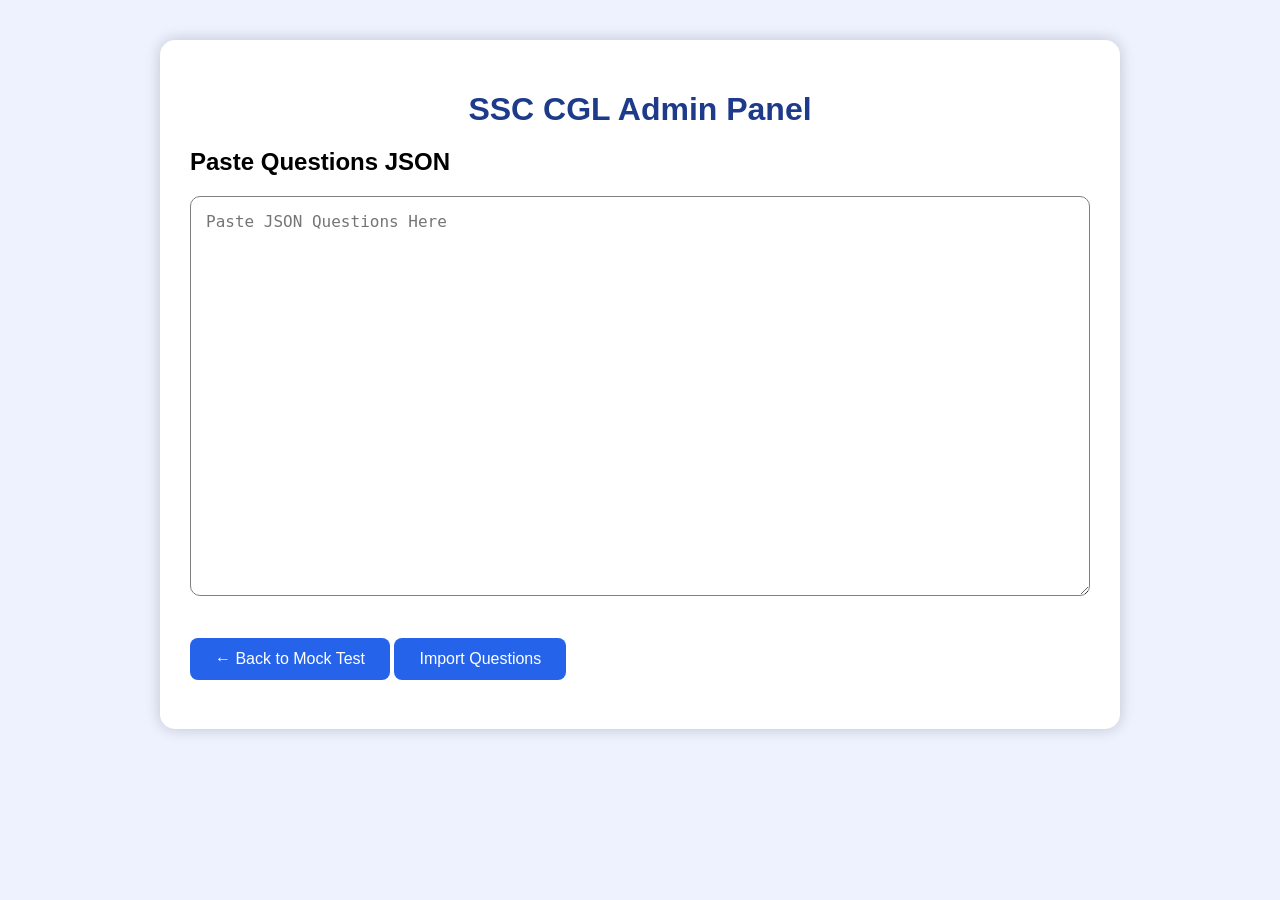
==== admin.html @ 4bc1fd04 "first commit" ====
<!DOCTYPE html>
<html lang="en">

<head>

    <meta charset="UTF-8">

    <meta name="viewport" content="width=device-width, initial-scale=1.0">
    

    <title>SSC CGL Admin Panel</title>

    <link rel="stylesheet" href="style.css">

</head>

<body>

    <div class="container">

        <h1>SSC CGL Admin Panel</h1>

        <h2>Paste Questions JSON</h2>

        <!-- Large Text Area -->

        <textarea 
            id="jsonInput"
            placeholder="Paste JSON Questions Here"
        ></textarea>

        <br><br>

        <!-- Import Button -->

        <button onclick="window.location.href='index.html'">
             ← Back to Mock Test
        </button>

        <button id="importBtn">

            Import Questions

        </button>
        

        <!-- Success Message -->

        <h3 id="message"></h3>

    </div>

    <script src="admin.js"></script>

</body>

</html>
---- style.css ----
body{

    background-color: #eef2ff;

    font-family: Arial, sans-serif;

    margin: 0;

    padding: 0;
}



/* Main Container */

.container{

    width: 80%;

    max-width: 900px;

    margin: 40px auto;

    background-color: white;

    padding: 30px;

    border-radius: 15px;

    box-shadow: 0px 0px 15px rgba(0,0,0,0.2);
}



/* Heading */

h1{

    text-align: center;

    color: #1e3a8a;

    margin-bottom: 10px;
}



/* Timer */

#timer{

    text-align: center;

    color: red;

    font-size: 24px;

    font-weight: bold;

    margin-bottom: 20px;

    display: none;
}



/* Buttons */

button{

    background-color: #2563eb;

    color: white;

    border: none;

    padding: 12px 25px;

    border-radius: 8px;

    cursor: pointer;

    font-size: 16px;

    transition: 0.3s;

    margin-top: 20px;
}



button:hover{

    background-color: #1d4ed8;

    transform: scale(1.03);
}



/* Question Box */

#questionBox{

    display: none;
}



/* Each Question Card */

.question{

    background-color: #f8fafc;

    padding: 20px;

    margin-bottom: 25px;

    border-radius: 12px;

    border-left: 6px solid #2563eb;

    box-shadow: 0px 2px 8px rgba(0,0,0,0.1);
}



/* Question Text */

.question h3{

    margin-bottom: 15px;

    color: #111827;
}



/* Options */

label{

    display: block;

    padding: 10px;

    margin-bottom: 10px;

    border-radius: 8px;

    cursor: pointer;

    transition: 0.2s;
}



/* Hover On Options */

label:hover{

    background-color: #dbeafe;
}



/* Radio Button */

input[type="radio"]{

    margin-right: 10px;
}



/* Result */

#result{

    text-align: center;

    color: green;

    margin-top: 30px;

    font-size: 28px;

    font-weight: bold;
}

/* Admin panel */

textarea{

    width: 100%;

    height: 400px;

    padding: 15px;

    font-size: 16px;

    border-radius: 10px;

    border: 1px solid gray;

    resize: vertical;

    box-sizing: border-box;
}

/*  */

.review-box{

    background-color: #f8fafc;

    padding: 20px;

    margin-top: 20px;

    border-radius: 10px;

    border-left: 5px solid #2563eb;

    text-align: left;

    box-shadow: 0px 2px 8px rgba(0,0,0,0.1);
}



.review-box h3{

    color: #111827;
}



.review-box p{

    font-size: 16px;

    line-height: 1.6;
}

/* Navigation Palette */

#palette{

    display: flex;

    flex-wrap: wrap;

    gap: 10px;

    margin-bottom: 25px;
}



/* Palette Buttons */

.palette-btn{

    width: 45px;

    height: 45px;

    border-radius: 50%;

    border: none;

    background-color: gray;

    color: white;

    cursor: pointer;

    font-weight: bold;

    transition: 0.3s;
}



/* Hover */

.palette-btn:hover{

    transform: scale(1.1);
}



/* Attempted Question */

.attempted{

    background-color: green !important;
}

/* Navigation Buttons */

#navigationButtons{

    display: flex;

    justify-content: space-between;

    margin-top: 20px;
}

/* mobile view */

/* MOBILE RESPONSIVE */

@media(max-width: 768px){

    .container{

        width: 95% !important;

        padding: 15px !important;

        margin: 10px auto !important;
    }



    h1{

        font-size: 24px !important;

        text-align: center;
    }



    #palette{

        justify-content: center;

        gap: 8px;
    }



    .palette-btn{

        width: 38px;

        height: 38px;

        font-size: 14px;
    }



    button{

        width: 100%;

        margin-top: 10px;
    }



    #navigationButtons{

        display: flex;

        flex-direction: column;

        gap: 10px;
    }



    .question{

        padding: 15px !important;
    }



    .question h3{

        font-size: 18px;

        line-height: 1.5;
    }



    label{

        display: block;

        margin-top: 10px;

        line-height: 1.5;
    }



    textarea{

        width: 100%;

        height: 300px;
    }



    #timer{

        font-size: 20px;
    }

}
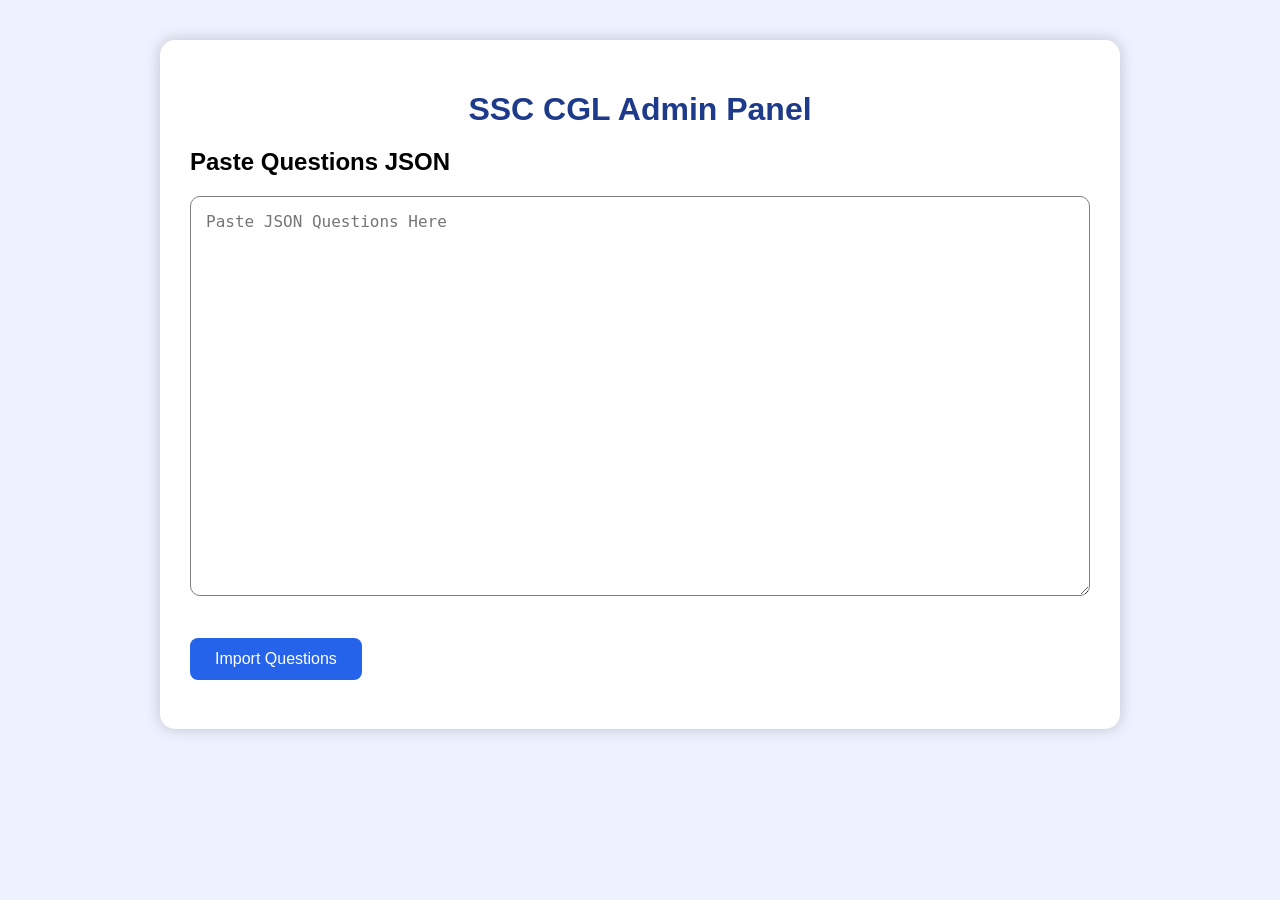
==== commit 32211004: "Updated UI and SSC CGL scoring" ====
--- a/admin.html
+++ b/admin.html
@@ -33,10 +33,6 @@
 
         <!-- Import Button -->
 
-        <button onclick="window.location.href='index.html'">
-             ← Back to Mock Test
-        </button>
-
         <button id="importBtn">
 
             Import Questions
@@ -47,6 +43,7 @@
         <!-- Success Message -->
 
         <h3 id="message"></h3>
+        <h3 id="successMessage"></h3>
 
     </div>
 
--- a/style.css
+++ b/style.css
@@ -214,209 +214,258 @@
 
 .review-box{
 
+    background: white;
+
+    padding: 25px;
+
+    margin-top: 25px;
+
+    border-radius: 18px;
+
+    border-left: 8px solid #2563eb;
+
+    text-align: left;
+
+    box-shadow: 0px 6px 20px rgba(0,0,0,0.15);
+}
+
+
+
+.review-box h3{
+
+    color: #1e3a8a;
+
+    font-size: 22px;
+
+    margin-bottom: 15px;
+
+    border-bottom: 2px solid #e5e7eb;
+
+    padding-bottom: 10px;
+}
+
+
+
+.review-box p{
+
+    font-size: 17px;
+
+    line-height: 1.8;
+
+    color: #334155;
+}
+
+/* Navigation Palette */
+
+#palette{
+
+    display: flex;
+
+    flex-wrap: wrap;
+
+    gap: 10px;
+
+    margin-bottom: 25px;
+}
+
+
+
+/* Palette Buttons */
+
+.palette-btn{
+
+    width: 45px;
+
+    height: 45px;
+
+    border-radius: 50%;
+
+    border: none;
+
+    background-color: gray;
+
+    color: white;
+
+    cursor: pointer;
+
+    font-weight: bold;
+
+    transition: 0.3s;
+}
+
+
+
+/* Hover */
+
+.palette-btn:hover{
+
+    transform: scale(1.1);
+}
+
+
+
+/* Attempted Question */
+
+.attempted{
+
+    background-color: green !important;
+}
+
+/* Navigation Buttons */
+
+#navigationButtons{
+
+    display: flex;
+
+    justify-content: space-between;
+
+    margin-top: 20px;
+}
+
+/* mobile view */
+
+/* MOBILE RESPONSIVE */
+
+@media(max-width: 768px){
+
+    .container{
+
+        width: 95% !important;
+
+        padding: 15px !important;
+
+        margin: 10px auto !important;
+    }
+
+
+
+    h1{
+
+        font-size: 24px !important;
+
+        text-align: center;
+    }
+
+
+
+    #palette{
+
+        justify-content: center;
+
+        gap: 8px;
+    }
+
+
+
+    .palette-btn{
+
+        width: 38px;
+
+        height: 38px;
+
+        font-size: 14px;
+    }
+
+
+
+    button{
+
+        width: 100%;
+
+        margin-top: 10px;
+    }
+
+
+
+    #navigationButtons{
+
+        display: flex;
+
+        flex-direction: column;
+
+        gap: 10px;
+    }
+
+
+
+    .question{
+
+        padding: 15px !important;
+    }
+
+
+
+    .question h3{
+
+        font-size: 18px;
+
+        line-height: 1.5;
+    }
+
+
+
+    label{
+
+        display: block;
+
+        margin-top: 10px;
+
+        line-height: 1.5;
+    }
+
+
+
+    textarea{
+
+        width: 100%;
+
+        height: 300px;
+    }
+
+
+
+    #timer{
+
+        font-size: 20px;
+    }
+
+    
+}
+
+/* RESULT TABLE */
+
+.review-box table{
+
+    width: 100%;
+
+    border-collapse: collapse;
+
+    margin-top: 20px;
+}
+
+.review-box th{
+
+    background-color: #2563eb;
+
+    color: white;
+
+    padding: 14px;
+
+    font-size: 16px;
+}
+
+.review-box td{
+
+    padding: 16px;
+
+    border-bottom: 1px solid #e5e7eb;
+
+    font-size: 18px;
+
+    font-weight: bold;
+}
+
+.review-box tr:hover{
+
     background-color: #f8fafc;
-
-    padding: 20px;
-
-    margin-top: 20px;
-
-    border-radius: 10px;
-
-    border-left: 5px solid #2563eb;
-
-    text-align: left;
-
-    box-shadow: 0px 2px 8px rgba(0,0,0,0.1);
-}
-
-
-
-.review-box h3{
-
-    color: #111827;
-}
-
-
-
-.review-box p{
-
-    font-size: 16px;
-
-    line-height: 1.6;
-}
-
-/* Navigation Palette */
-
-#palette{
-
-    display: flex;
-
-    flex-wrap: wrap;
-
-    gap: 10px;
-
-    margin-bottom: 25px;
-}
-
-
-
-/* Palette Buttons */
-
-.palette-btn{
-
-    width: 45px;
-
-    height: 45px;
-
-    border-radius: 50%;
-
-    border: none;
-
-    background-color: gray;
-
-    color: white;
-
-    cursor: pointer;
-
-    font-weight: bold;
-
-    transition: 0.3s;
-}
-
-
-
-/* Hover */
-
-.palette-btn:hover{
-
-    transform: scale(1.1);
-}
-
-
-
-/* Attempted Question */
-
-.attempted{
-
-    background-color: green !important;
-}
-
-/* Navigation Buttons */
-
-#navigationButtons{
-
-    display: flex;
-
-    justify-content: space-between;
-
-    margin-top: 20px;
-}
-
-/* mobile view */
-
-/* MOBILE RESPONSIVE */
-
-@media(max-width: 768px){
-
-    .container{
-
-        width: 95% !important;
-
-        padding: 15px !important;
-
-        margin: 10px auto !important;
-    }
-
-
-
-    h1{
-
-        font-size: 24px !important;
-
-        text-align: center;
-    }
-
-
-
-    #palette{
-
-        justify-content: center;
-
-        gap: 8px;
-    }
-
-
-
-    .palette-btn{
-
-        width: 38px;
-
-        height: 38px;
-
-        font-size: 14px;
-    }
-
-
-
-    button{
-
-        width: 100%;
-
-        margin-top: 10px;
-    }
-
-
-
-    #navigationButtons{
-
-        display: flex;
-
-        flex-direction: column;
-
-        gap: 10px;
-    }
-
-
-
-    .question{
-
-        padding: 15px !important;
-    }
-
-
-
-    .question h3{
-
-        font-size: 18px;
-
-        line-height: 1.5;
-    }
-
-
-
-    label{
-
-        display: block;
-
-        margin-top: 10px;
-
-        line-height: 1.5;
-    }
-
-
-
-    textarea{
-
-        width: 100%;
-
-        height: 300px;
-    }
-
-
-
-    #timer{
-
-        font-size: 20px;
-    }
-
 }
